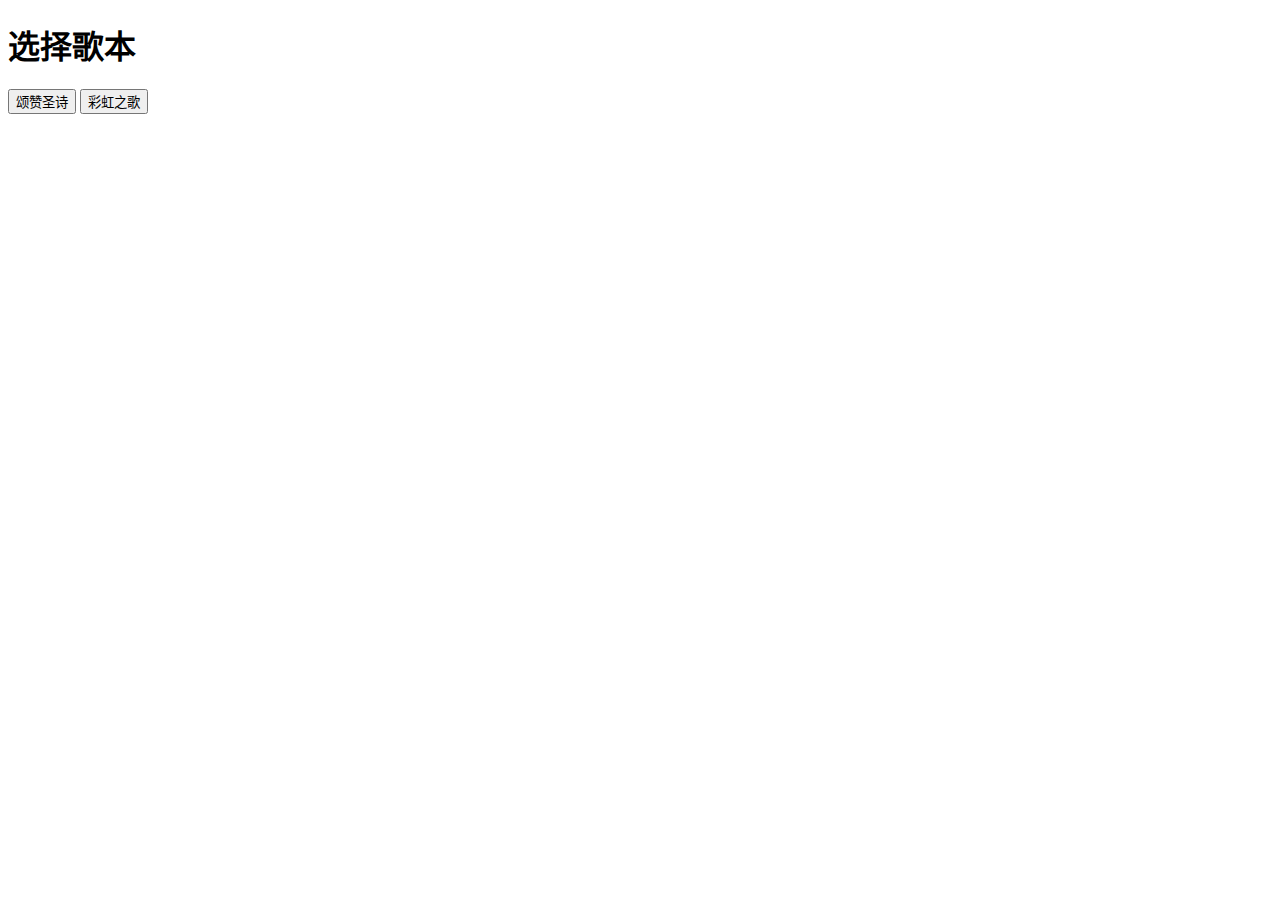
==== index.html @ a69012e4 "Add files via upload" ====
<!DOCTYPE html>
<html lang="zh-CN">
<head>
    <meta charset="UTF-8">
    <meta name="viewport" content="width=device-width, initial-scale=1.0">
    <title>歌本选择</title>
    <link rel="stylesheet" href="styles.css">
</head>
<body class="index-background">
    <div class="container">
        <h1>选择歌本</h1>
        <div id="songbookButtons">
            <button data-songbook="songbook1">颂赞圣诗</button>
            <button data-songbook="songbook2">彩虹之歌</button>
        </div>
        <div id="rangeList"></div>
        <ul id="songList"></ul>
    </div>
    <script src="script.js"></script>
</body>
</html>
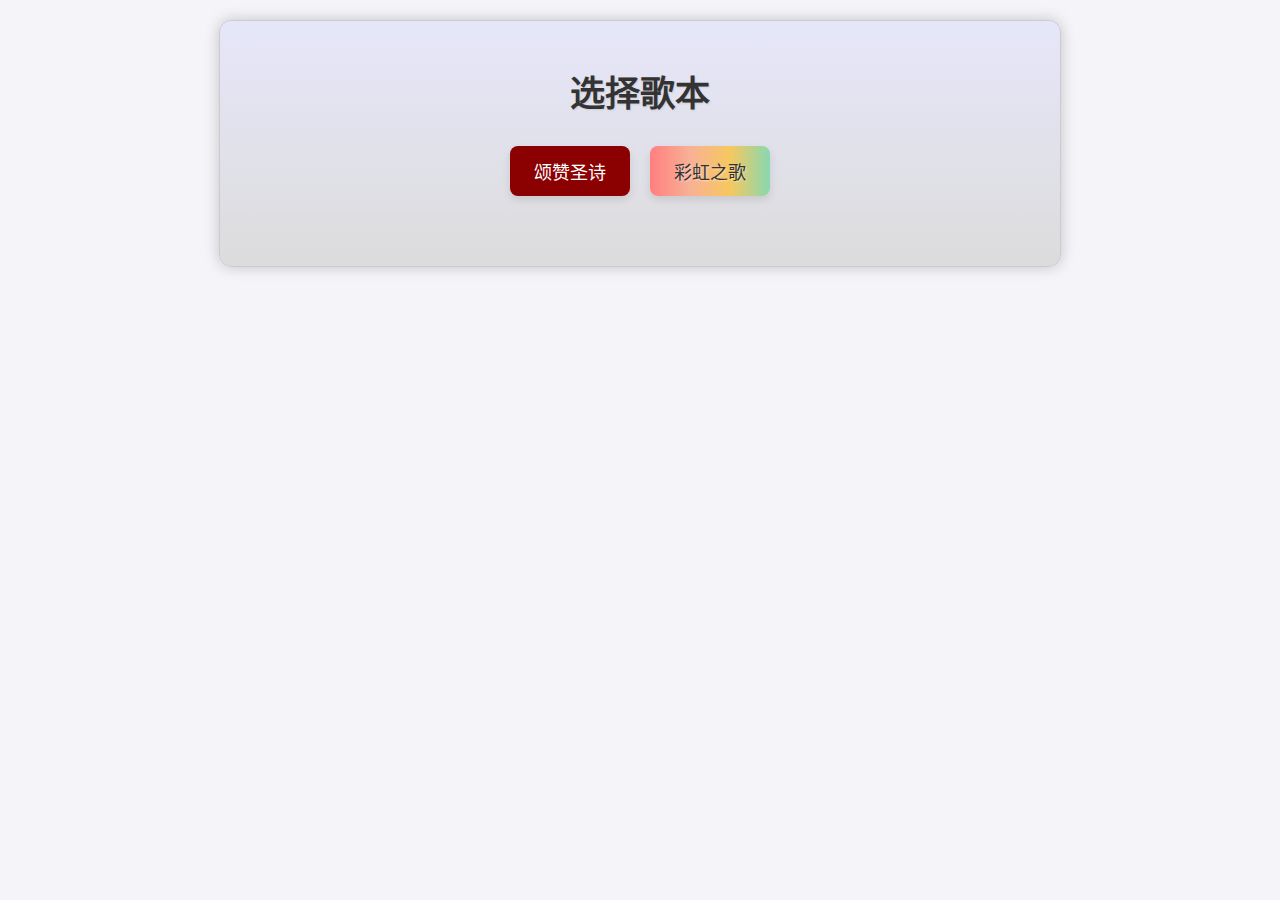
==== commit 6d6421c2: "-wu" ====
--- a/index.html
+++ b/index.html
@@ -1,21 +1,21 @@
-<!DOCTYPE html>
-<html lang="zh-CN">
-<head>
-    <meta charset="UTF-8">
-    <meta name="viewport" content="width=device-width, initial-scale=1.0">
-    <title>歌本选择</title>
-    <link rel="stylesheet" href="styles.css">
-</head>
-<body class="index-background">
-    <div class="container">
-        <h1>选择歌本</h1>
-        <div id="songbookButtons">
-            <button data-songbook="songbook1">颂赞圣诗</button>
-            <button data-songbook="songbook2">彩虹之歌</button>
-        </div>
-        <div id="rangeList"></div>
-        <ul id="songList"></ul>
-    </div>
-    <script src="script.js"></script>
-</body>
+<!DOCTYPE html>
+<html lang="zh-CN">
+<head>
+    <meta charset="UTF-8">
+    <meta name="viewport" content="width=device-width, initial-scale=1.0">
+    <title>歌本选择</title>
+    <link rel="stylesheet" href="styles.css">
+</head>
+<body class="index-background">
+    <div class="container">
+        <h1>选择歌本</h1>
+        <div id="songbookButtons">
+            <button data-songbook="songbook1">颂赞圣诗</button>
+            <button data-songbook="songbook2">彩虹之歌</button>
+        </div>
+        <div id="rangeList"></div>
+        <ul id="songList"></ul>
+    </div>
+    <script src="script.js"></script>
+</body>
 </html>--- a/styles.css
+++ b/styles.css
@@ -0,0 +1,162 @@
+/* 通用样式 */
+body {
+    font-family: 'Segoe UI', Tahoma, Geneva, Verdana, sans-serif;
+    margin: 0;
+    padding: 20px;
+    background-color: #f4f4f9;
+    color: #333;
+}
+
+.container {
+    max-width: 800px;
+    margin: 0 auto;
+    padding: 20px;
+    background: linear-gradient(to bottom, #e6e6fa, #dcdcdc); /* 柔和的蓝灰色渐变背景 */
+    box-shadow: 0 0 15px rgba(0, 0, 0, 0.2);
+    border-radius: 12px;
+    border: 1px solid #ccc; /* 细边框增加层次感 */
+    position: relative;
+    overflow: hidden;
+}
+
+h1 {
+    text-align: center;
+    color: #333;
+    font-size: 2.2em;
+    font-weight: bold;
+    margin-bottom: 20px;
+    text-shadow: 1px 1px 2px rgba(0, 0, 0, 0.1); /* 增加文字阴影 */
+    position: relative;
+    z-index: 1;
+}
+
+#songbookButtons {
+    display: flex;
+    justify-content: center;
+    margin-bottom: 20px;
+    position: relative;
+    z-index: 1;
+}
+
+#songbookButtons button {
+    margin: 10px;
+    padding: 12px 24px; /* 增大按钮尺寸 */
+    font-size: 18px; /* 增大字体 */
+    cursor: pointer;
+    color: #fff;
+    border: none;
+    border-radius: 8px;
+    transition: background-color 0.3s, transform 0.3s;
+    box-shadow: 0 4px 8px rgba(0, 0, 0, 0.1);
+}
+
+/* 颂赞按钮样式 */
+#songbookButtons button[data-songbook="songbook1"] {
+    background-color: #8B0000; /* 深红色，象征神圣和庄重 */
+}
+
+#songbookButtons button[data-songbook="songbook1"]:hover {
+    background-color: #A52A2A; /* 浅红色，悬停效果 */
+    transform: translateY(-2px);
+}
+
+/* 彩虹之歌按钮样式 */
+#songbookButtons button[data-songbook="songbook2"] {
+    background: linear-gradient(to right, #ff7f7f, #f8b195, #f6c85f, #88d8b0); /* 加深的彩虹渐变 */
+    color: #333; /* 深色文字，增加对比度 */
+    text-shadow: 1px 1px 2px rgba(255, 255, 255, 0.5); /* 增加文字阴影 */
+}
+
+#songbookButtons button[data-songbook="songbook2"]:hover {
+    background: linear-gradient(to right, #88d8b0, #f6c85f, #f8b195, #ff7f7f); /* 反向渐变，悬停效果 */
+    transform: translateY(-2px);
+}
+
+#rangeList {
+    display: flex;
+    flex-wrap: wrap;
+    justify-content: center;
+    margin-bottom: 20px;
+}
+
+.range-link {
+    display: inline-block;
+    margin: 5px;
+    padding: 10px;
+    text-align: center; /* 文字居中 */
+    text-decoration: none;
+    color: #fff; /* 白色文字 */
+    border-radius: 5px;
+    width: 120px;
+    box-sizing: border-box;
+    transition: background-color 0.3s;
+}
+
+/* 颂赞歌本范围按钮样式 */
+.range-link.songbook1 {
+    background-color: #b22222; /* 浅红色 */
+}
+
+.range-link.songbook1:hover {
+    background-color: #cd5c5c; /* 更浅的红色 */
+}
+
+/* 彩虹之歌范围按钮样式 */
+.range-link.songbook2 {
+    background: linear-gradient(to right, #ffb3b3, #fbc4a4, #f9d78c, #b2e2c2); /* 浅彩虹渐变 */
+    color: #333; /* 深色文字，增加对比度 */
+    text-shadow: 1px 1px 2px rgba(255, 255, 255, 0.5); /* 增加文字阴影 */
+}
+
+.range-link.songbook2:hover {
+    background: linear-gradient(to right, #b2e2c2, #f9d78c, #fbc4a4, #ffb3b3); /* 反向浅彩虹渐变 */
+}
+
+ul {
+    list-style-type: none;
+    padding: 0;
+}
+
+li {
+    padding: 10px;
+    border-bottom: 1px solid #ddd;
+}
+
+li a {
+    text-decoration: none;
+    color: #007bff;
+    display: block;
+    transition: color 0.3s;
+}
+
+li a:hover {
+    color: #0056b3;
+}
+
+.back-link {
+    margin-bottom: 20px;
+}
+
+.back-link a {
+    text-decoration: none;
+    color: #007bff;
+    font-size: 18px;
+    font-weight: bold;
+    display: inline-block;
+    padding: 10px;
+    background-color: #eee;
+    border-radius: 5px;
+    transition: background-color 0.3s;
+}
+
+.back-link a:hover {
+    background-color: #ddd;
+}
+
+img {
+    max-width: 100%;
+    height: auto;
+    margin-top: 20px;
+    border-radius: 5px;
+    box-shadow: 0 0 5px rgba(0, 0, 0, 0.1);
+}